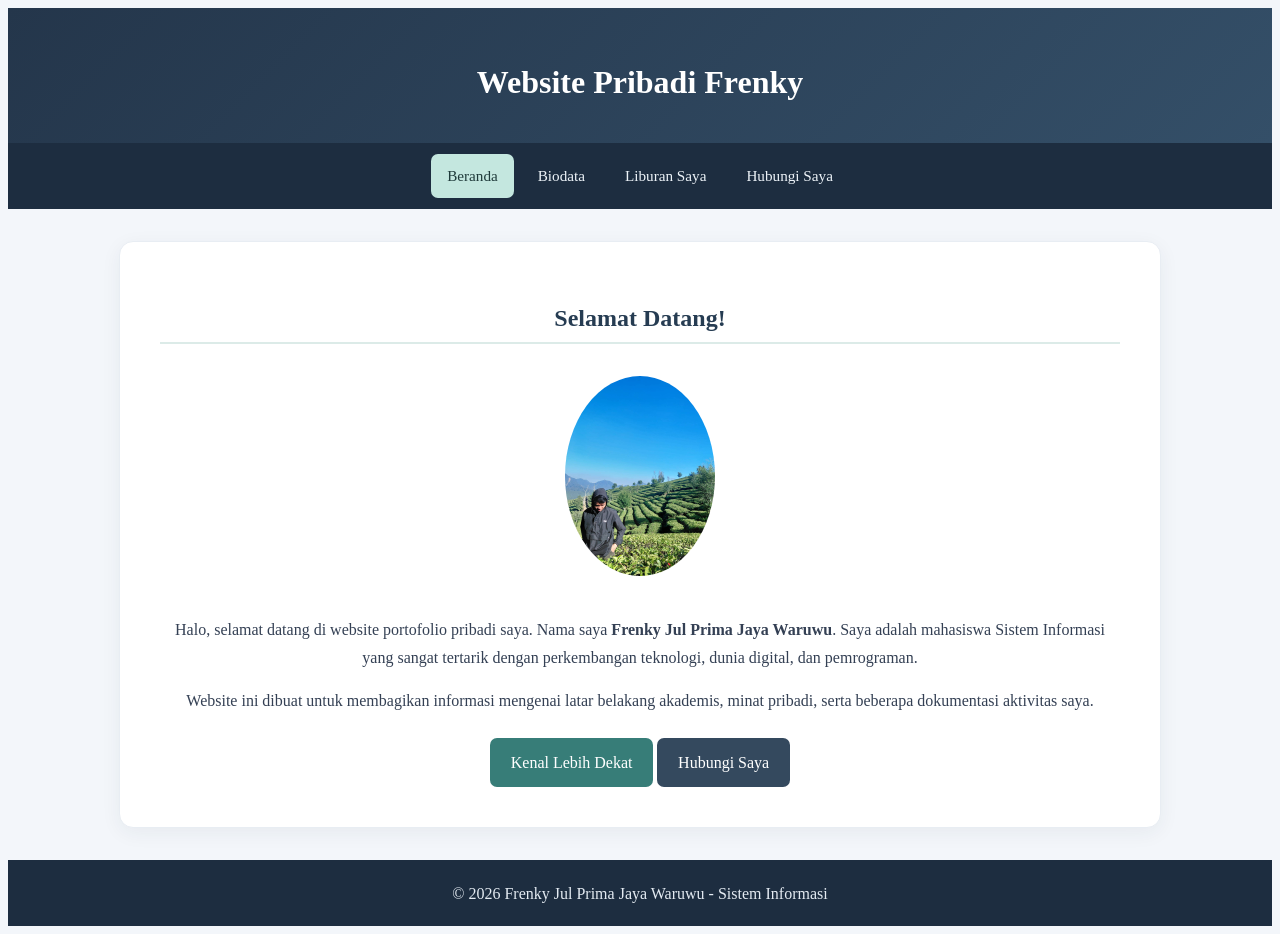
==== index.html @ 52c1680b "2" ====
<!DOCTYPE html>
<html lang="id">
<head>
    <meta charset="UTF-8">
    <meta name="viewport" content="width=device-width, initial-scale=1.0">
    <title>Beranda | Frenky Waruwu</title>
    <!-- Menghubungkan CSS Eksternal -->
    <link rel="stylesheet" href="style.css">
</head>
<body>

    <header>
        <h1>Website Pribadi Frenky</h1>
    </header>

    <nav>
        <a href="index.html" class="active">Beranda</a>
        <a href="biodata.html">Biodata</a>
        <a href="myHoliday.html">Liburan Saya</a>
        <a href="contact.html">Hubungi Saya</a>
    </nav>

    <main>
        <div style="text-align: center;">
            <h2>Selamat Datang!</h2>
            <img src="profil.jpeg" alt="Foto Frenky" style="width: 150px; border-radius: 50%; margin: 1rem 0;">
            
            <p>Halo, selamat datang di website portofolio pribadi saya. Nama saya <strong>Frenky Jul Prima Jaya Waruwu</strong>. Saya adalah mahasiswa Sistem Informasi yang sangat tertarik dengan perkembangan teknologi, dunia digital, dan pemrograman.</p>
            
            <p>Website ini dibuat untuk membagikan informasi mengenai latar belakang akademis, minat pribadi, serta beberapa dokumentasi aktivitas saya.</p>

            <!-- Ajakan Bertindak (Call-to-Action) -->
            <a href="biodata.html" class="btn">Kenal Lebih Dekat</a>
            <a href="contact.html" class="btn" style="background-color: #34495e;">Hubungi Saya</a>
        </div>
    </main>

    <footer>
        <p>&copy; 2026 Frenky Jul Prima Jaya Waruwu - Sistem Informasi</p>
    </footer>

</body>
</html>
---- style.css ----
```css
/* style.css */

/* --- Pengaturan Dasar --- */
* {
    box-sizing: border-box;
    margin: 0;
    padding: 0;
    font-family: 'Segoe UI', Tahoma, Geneva, Verdana, sans-serif;
}

html {
    scroll-behavior: smooth;
}

body {
    display: flex;
    flex-direction: column;
    min-height: 100vh;
    line-height: 1.7;
    background-color: #f3f6fa;
    color: #344054;
}

/* --- Header --- */
header {
    background: linear-gradient(135deg, #24364b, #344f68);
    color: white;
    text-align: center;
    padding: 2rem 1rem;
}

header h1,
header h2,
header h3 {
    color: white;
    margin-bottom: 0.4rem;
}

header p {
    margin-bottom: 0;
    color: #dce6ef;
}

/* --- Navigasi --- */
nav {
    background-color: #1d2d40;
    display: flex;
    justify-content: center;
    flex-wrap: wrap;
    padding: 0.7rem 1rem;
    gap: 0.5rem;
}

nav a {
    color: #edf3f8;
    text-decoration: none;
    padding: 0.55rem 1rem;
    border-radius: 7px;
    transition: background-color 0.25s ease,
                color 0.25s ease;
    font-size: 0.95rem;
}

nav a:hover,
nav a.active {
    background-color: #c4e7df;
    color: #203b3b;
}

/* --- Konten Utama --- */
main {
    flex: 1;
    padding: 2.5rem;
    max-width: 960px;
    margin: 2rem auto;
    width: calc(100% - 2rem);
    background: white;
    border: 1px solid #e8edf3;
    border-radius: 14px;
    box-shadow: 0 5px 20px rgba(31, 48, 68, 0.06);
}

h1,
h2,
h3 {
    margin-bottom: 1rem;
    color: #263c52;
    line-height: 1.35;
}

h2 {
    padding-bottom: 0.5rem;
    border-bottom: 2px solid #dcebe8;
}

p {
    margin-bottom: 1rem;
}

/* --- Tombol --- */
.btn {
    display: inline-block;
    padding: 0.7rem 1.3rem;
    background-color: #377d78;
    color: white;
    text-decoration: none;
    border: none;
    border-radius: 7px;
    margin-top: 0.5rem;
    cursor: pointer;
    transition: background-color 0.25s ease,
                transform 0.25s ease;
}

.btn:hover {
    background-color: #285e5a;
    transform: translateY(-2px);
}

/* --- Footer --- */
footer {
    background-color: #1d2d40;
    color: #e4ebf2;
    text-align: center;
    padding: 1.2rem;
    margin-top: auto;
}

footer p {
    margin: 0;
}

/* --- Biodata: Flexbox --- */
.bio-layout {
    display: flex;
    flex-wrap: wrap;
    align-items: flex-start;
    gap: 2rem;
    margin-bottom: 2rem;
}

.bio-text {
    flex: 1;
    min-width: 250px;
}

.bio-photo {
    width: 100%;
    max-width: 200px;
    aspect-ratio: 3 / 4;
    object-fit: cover;
    border-radius: 10px;
    border: 3px solid #edf3f5;
    box-shadow: 0 5px 14px rgba(31, 48, 68, 0.12);
}

/* --- Tabel --- */
table {
    width: 100%;
    border-collapse: collapse;
    margin-top: 1rem;
    overflow: hidden;
    border-radius: 8px;
}

table,
th,
td {
    border: 1px solid #e1e7ed;
}

th,
td {
    padding: 12px;
    text-align: center;
}

th {
    background-color: #293f55;
    color: white;
}

td {
    background-color: #fff;
}

tr:nth-child(even) td {
    background-color: #f5f8fa;
}

tr:hover td {
    background-color: #eaf4f2;
}

/* --- Galeri Liburan: Flexbox --- */
.gallery {
    display: flex;
    flex-wrap: wrap;
    justify-content: center;
    align-items: stretch;
    gap: 1.5rem;
}

.gallery-item {
    flex: 1 1 250px;
    max-width: 300px;
    border: 1px solid #e5eaf0;
    border-radius: 11px;
    overflow: hidden;
    background-color: white;
    box-shadow: 0 4px 12px rgba(31, 48, 68, 0.06);
    display: flex;
    flex-direction: column;
    transition: transform 0.25s ease,
                box-shadow 0.25s ease;
}

.gallery-item:hover {
    transform: translateY(-4px);
    box-shadow: 0 9px 20px rgba(31, 48, 68, 0.12);
}

.gallery-item img {
    width: 100%;
    height: 200px;
    object-fit: cover;
    display: block;
}

.gallery-item p {
    padding: 1rem;
    text-align: center;
    margin: 0;
    font-size: 0.93rem;
    background: #fff;
    flex: 1;
}

/* --- Formulir Kontak --- */
.contact-container {
    display: flex;
    flex-wrap: wrap;
    gap: 2rem;
}

.contact-form {
    flex: 1.5;
    min-width: 250px;
}

.form-group {
    margin-bottom: 1.2rem;
}

.form-group label {
    display: block;
    margin-bottom: 0.4rem;
    font-weight: 600;
    color: #344054;
}

.form-group input,
.form-group textarea {
    width: 100%;
    padding: 0.8rem 0.9rem;
    border: 1px solid #d5dde6;
    border-radius: 7px;
    background-color: #fbfcfd;
    color: #344054;
    font-size: 0.95rem;
    transition: border-color 0.2s ease,
                box-shadow 0.2s ease;
}

.form-group input:focus,
.form-group textarea:focus {
    outline: none;
    border-color: #57958e;
    box-shadow: 0 0 0 3px rgba(55, 125, 120, 0.12);
    background-color: white;
}

.form-group textarea {
    resize: vertical;
    min-height: 120px;
}

/* --- Tautan Sosial --- */
.social-links {
    flex: 1;
    min-width: 220px;
    background: #f3f7f8;
    padding: 1.5rem;
    border: 1px solid #e3eceb;
    border-radius: 10px;
    align-self: flex-start;
}

.social-links h3 {
    margin-bottom: 1rem;
}

.social-links a {
    display: block;
    margin-bottom: 0.7rem;
    color: #315e63;
    text-decoration: none;
    font-weight: 600;
    transition: color 0.2s ease;
}

.social-links a:hover {
    color: #183c40;
    text-decoration: underline;
}

/* --- Responsif untuk HP dan Tablet --- */
@media (max-width: 600px) {
    header {
        padding: 1.5rem 1rem;
    }

    nav {
        gap: 0.3rem;
        padding: 0.6rem;
    }

    nav a {
        padding: 0.5rem 0
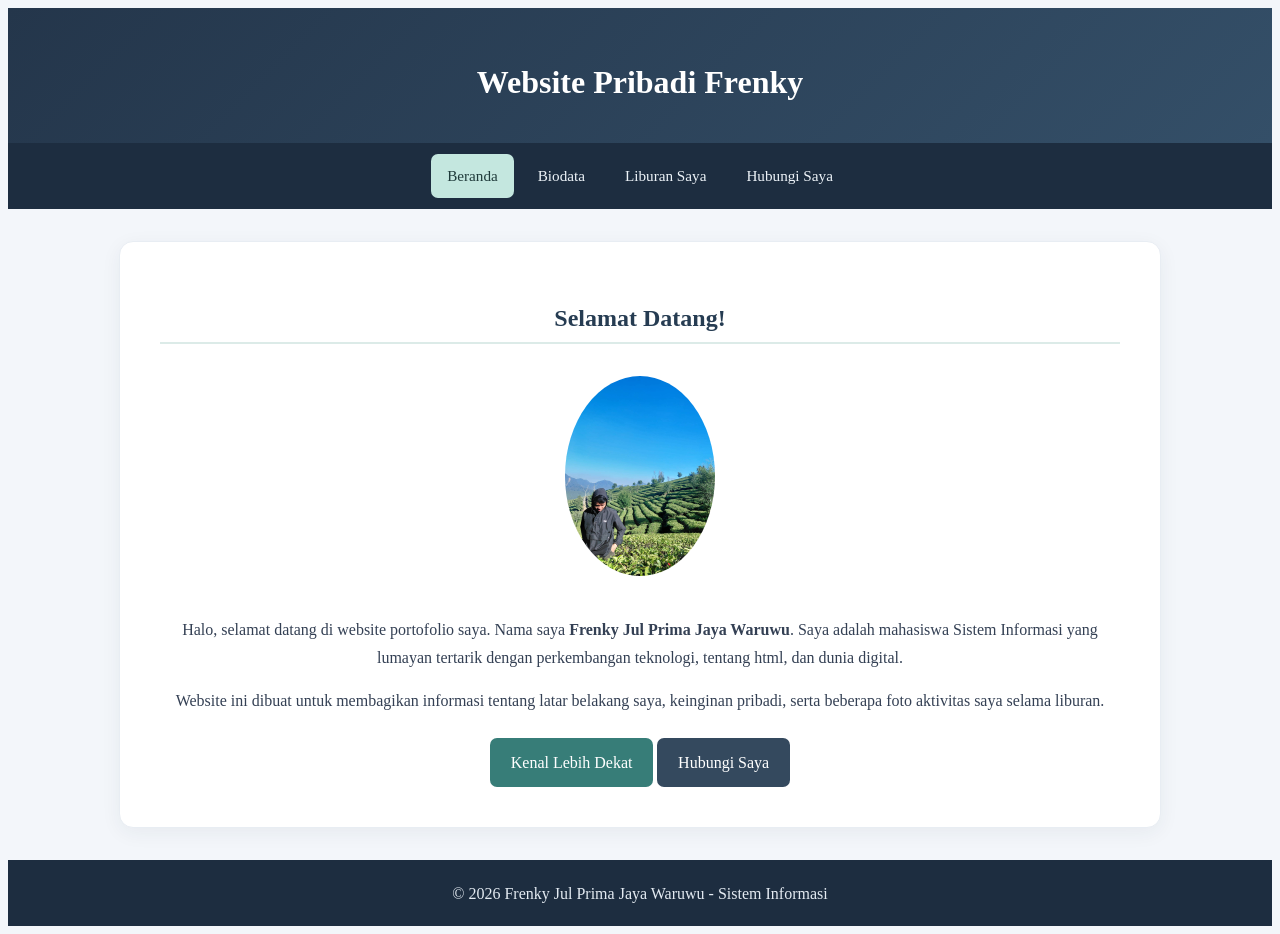
==== commit 9d96ad78: "Update website." ====
--- a/index.html
+++ b/index.html
@@ -4,7 +4,7 @@
     <meta charset="UTF-8">
     <meta name="viewport" content="width=device-width, initial-scale=1.0">
     <title>Beranda | Frenky Waruwu</title>
-    <!-- Menghubungkan CSS Eksternal -->
+
     <link rel="stylesheet" href="style.css">
 </head>
 <body>
@@ -25,9 +25,9 @@
             <h2>Selamat Datang!</h2>
             <img src="profil.jpeg" alt="Foto Frenky" style="width: 150px; border-radius: 50%; margin: 1rem 0;">
             
-            <p>Halo, selamat datang di website portofolio pribadi saya. Nama saya <strong>Frenky Jul Prima Jaya Waruwu</strong>. Saya adalah mahasiswa Sistem Informasi yang sangat tertarik dengan perkembangan teknologi, dunia digital, dan pemrograman.</p>
+            <p>Halo, selamat datang di website portofolio saya. Nama saya <strong>Frenky Jul Prima Jaya Waruwu</strong>. Saya adalah mahasiswa Sistem Informasi yang lumayan tertarik dengan perkembangan teknologi, tentang html, dan dunia digital.</p>
             
-            <p>Website ini dibuat untuk membagikan informasi mengenai latar belakang akademis, minat pribadi, serta beberapa dokumentasi aktivitas saya.</p>
+            <p>Website ini dibuat untuk membagikan informasi tentang latar belakang saya, keinginan pribadi, serta beberapa foto aktivitas saya selama liburan.</p>
 
             <!-- Ajakan Bertindak (Call-to-Action) -->
             <a href="biodata.html" class="btn">Kenal Lebih Dekat</a>
